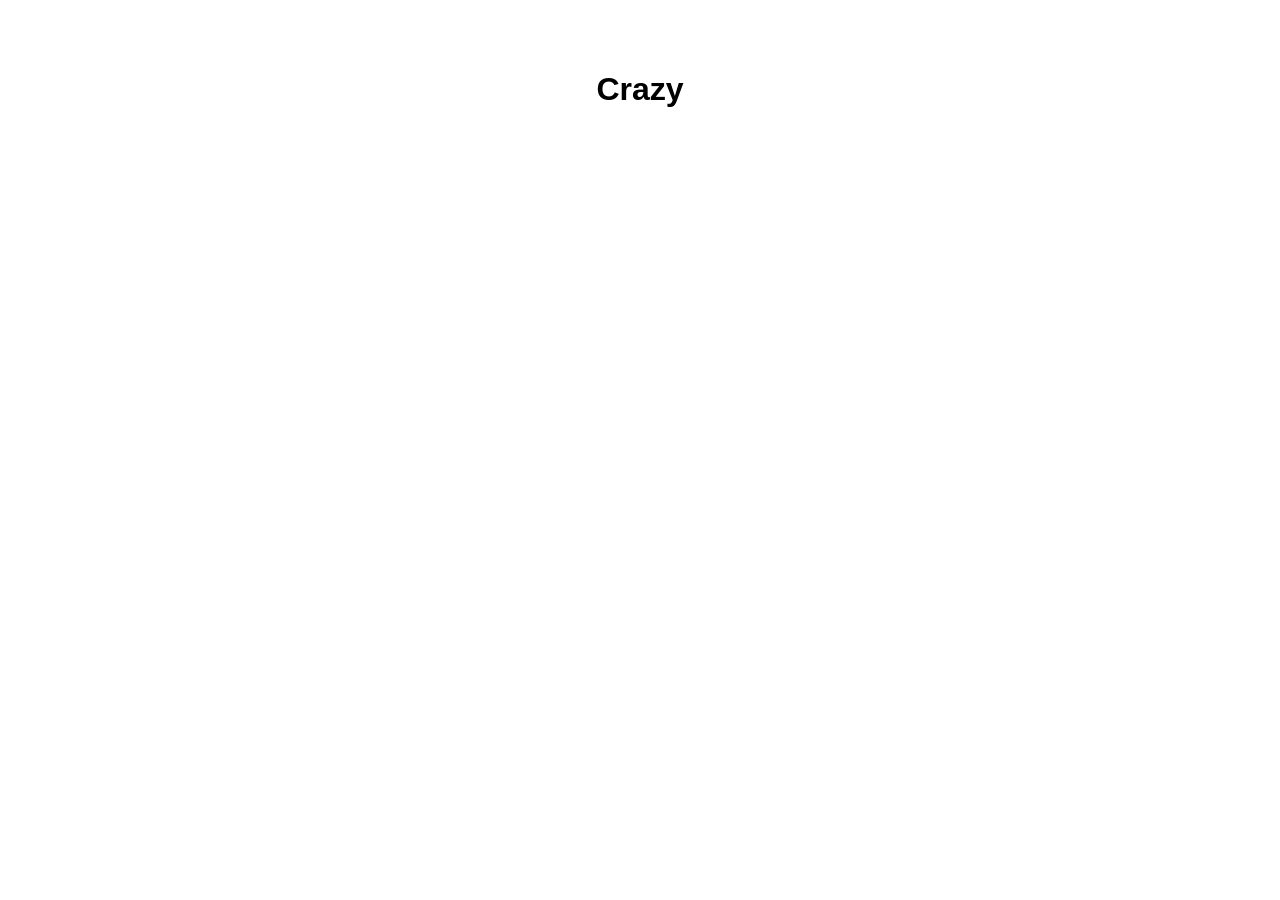
==== index.html @ d1c53558 "v0.0.1" ====
<!DOCTYPE html>
<html lang="de">
<head>
    <meta charset="UTF-8">
    <meta name="viewport" content="width=device-width, initial-scale=1.0">
    <title>Meine Webseite</title>
    <style>
        body {
            font-family: Arial, sans-serif;
            text-align: center;
            margin: 0;
            padding: 0;
        }
        .container {
            padding: 50px;
        }
    </style>
</head>
<body>
    <div class="container">
        <h1>Crazy</h1>
    </div>
</body>
</html>
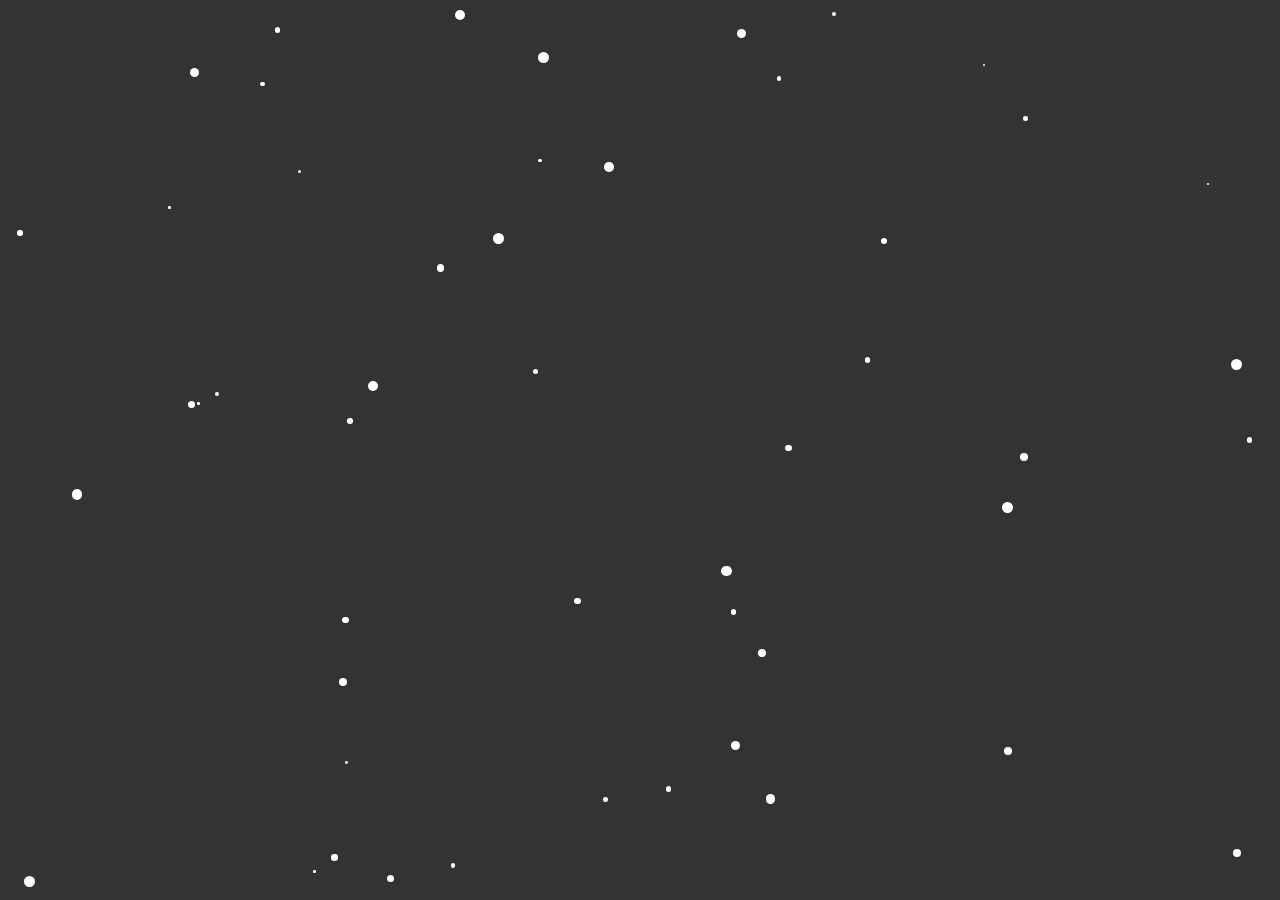
==== commit 70a80a38: "Partikel Grauer Hintergrund" ====
--- a/index.html
+++ b/index.html
@@ -10,15 +10,58 @@
             text-align: center;
             margin: 0;
             padding: 0;
+            background-color: #333; /* Dunkelgrauer Hintergrund */
+            overflow: hidden; /* Verhindert das Scrollen, damit die Partikel überall sichtbar sind */
         }
         .container {
-            padding: 50px;
+            position: relative;
+            width: 100%;
+            height: 100vh; /* Füllt den gesamten Bildschirm */
+        }
+        .particle {
+            position: absolute;
+            background-color: white;
+            border-radius: 50%; /* Runde Form */
+            pointer-events: none; /* Partikel nicht anklickbar machen */
         }
     </style>
 </head>
 <body>
     <div class="container">
-        <h1>Crazy</h1>
+        <!-- Partikel werden hier mit JavaScript hinzugefügt -->
     </div>
+
+    <script>
+        // JavaScript-Code für die Partikelanimation
+        document.addEventListener("DOMContentLoaded", function () {
+            const container = document.querySelector(".container");
+            const numberOfParticles = 50;
+
+            for (let i = 0; i < numberOfParticles; i++) {
+                createParticle();
+            }
+
+            function createParticle() {
+                const particle = document.createElement("div");
+                particle.className = "particle";
+                const size = Math.random() * 10 + 2; // Größe zwischen 2 und 12 Pixel
+                const x = Math.random() * window.innerWidth;
+                const y = Math.random() * window.innerHeight;
+                const duration = Math.random() * 5 + 2; // Animationsdauer zwischen 2 und 7 Sekunden
+
+                particle.style.width = size + "px";
+                particle.style.height = size + "px";
+                particle.style.left = x + "px";
+                particle.style.top = y + "px";
+
+                container.appendChild(particle);
+
+                setTimeout(() => {
+                    container.removeChild(particle);
+                    createParticle(); // Neue Partikel erstellen, um kontinuierliche Animation zu gewährleisten
+                }, duration * 1000);
+            }
+        });
+    </script>
 </body>
 </html>
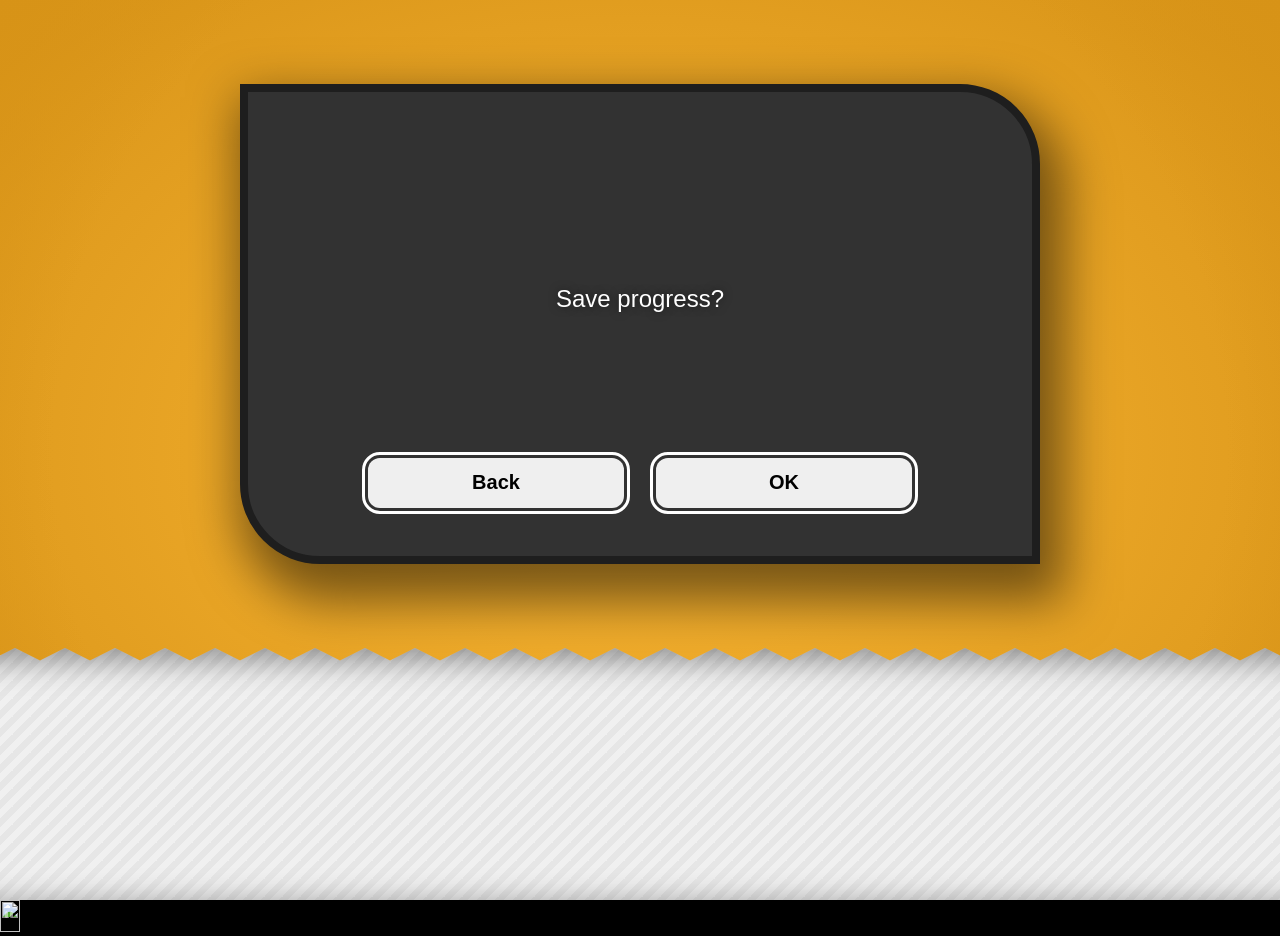
==== commit b5f43403: "dwa" ====
--- a/index.html
+++ b/index.html
@@ -1,67 +1,55 @@
 <!DOCTYPE html>
-<html lang="de">
+<html lang="en">
 <head>
     <meta charset="UTF-8">
     <meta name="viewport" content="width=device-width, initial-scale=1.0">
-    <title>Meine Webseite</title>
-    <style>
-        body {
-            font-family: Arial, sans-serif;
-            text-align: center;
-            margin: 0;
-            padding: 0;
-            background-color: #333; /* Dunkelgrauer Hintergrund */
-            overflow: hidden; /* Verhindert das Scrollen, damit die Partikel überall sichtbar sind */
-        }
-        .container {
-            position: relative;
-            width: 100%;
-            height: 100vh; /* Füllt den gesamten Bildschirm */
-        }
-        .particle {
-            position: absolute;
-            background-color: white;
-            border-radius: 50%; /* Runde Form */
-            pointer-events: none; /* Partikel nicht anklickbar machen */
-        }
-    </style>
+    <link rel="stylesheet" href="style.css">
+    <link rel="stylesheet" href="script.js">
+    <title>Document</title>
 </head>
 <body>
-    <div class="container">
-        <!-- Partikel werden hier mit JavaScript hinzugefügt -->
-    </div>
-
-    <script>
-        // JavaScript-Code für die Partikelanimation
-        document.addEventListener("DOMContentLoaded", function () {
-            const container = document.querySelector(".container");
-            const numberOfParticles = 50;
-
-            for (let i = 0; i < numberOfParticles; i++) {
-                createParticle();
-            }
-
-            function createParticle() {
-                const particle = document.createElement("div");
-                particle.className = "particle";
-                const size = Math.random() * 10 + 2; // Größe zwischen 2 und 12 Pixel
-                const x = Math.random() * window.innerWidth;
-                const y = Math.random() * window.innerHeight;
-                const duration = Math.random() * 5 + 2; // Animationsdauer zwischen 2 und 7 Sekunden
-
-                particle.style.width = size + "px";
-                particle.style.height = size + "px";
-                particle.style.left = x + "px";
-                particle.style.top = y + "px";
-
-                container.appendChild(particle);
-
-                setTimeout(() => {
-                    container.removeChild(particle);
-                    createParticle(); // Neue Partikel erstellen, um kontinuierliche Animation zu gewährleisten
-                }, duration * 1000);
-            }
-        });
-    </script>
-</body>
-</html>
+    
+    <div id="app">
+        <div id="star-container">
+          <div id="star-pattern"></div>
+          <div id="star-gradient-overlay"></div>
+        </div>
+        <div id="stripe-container">
+          <div id="stripe-pattern"></div>
+        </div>
+        
+        <div id="modal-wrapper">
+          <div id="modal">
+            <div id="modal-background"></div>
+            <div id="modal-content">
+              <div id="modal-message">
+                <p class="sixty-four-font">Save progress?</p>
+              </div>
+              <div id="modal-actions">
+                <button type="button" class="modal-action">
+                  <div class="modal-action-pattern"></div>
+                  <div class="modal-action-fade"></div>
+                  <span class="modal-action-text inter-font">Back</span>
+                </button>
+                <button type="button" class="modal-action">
+                  <div class="modal-action-pattern"></div>
+                  <div class="modal-action-fade"></div>
+                  <span class="modal-action-text inter-font">OK</span>
+                </button>
+              </div>
+            </div>
+          </div>
+        </div>
+      </div>
+      
+      <div id="magic-mouse-container"></div>
+      
+      <div id="cursor">
+        <img 
+          src="https://assets.codepen.io/1468070/Arrow+-+Cursor.png" 
+        />
+        <div id="cursor-eyes">
+          <div class="cursor-eye"></div>
+          <div class="cursor-eye"></div>
+        </div>
+      </div>
--- a/style.css
+++ b/style.css
@@ -0,0 +1,544 @@
+:root {
+    --glow-rgb: 245 245 245;
+  
+    --light-gold-rgb: 249 181 51;
+    --dark-gold-rgb: 215 147 23;
+  
+    --primary-stripe-rgb: 230 230 230;
+    --secondary-stripe-rgb: 240 240 240;
+  }
+  
+  body {
+    background-color: black;
+    cursor: none;
+    overflow: hidden;
+  }
+  
+  .my-selector {
+    * {
+      box-sizing: border-box;
+      margin: 0;
+      padding: 0;
+    }
+  }
+  
+  * {
+    box-sizing: border-box;
+    margin: 0;
+    padding: 0;
+  }
+  
+  @keyframes pan {
+    0% {
+      background-position: 0% 0%;
+    }
+    100% {
+      background-position: 100% 0%;
+    }
+  }
+  
+  #app {
+    height: 100vh;
+    overflow: hidden;
+    position: relative;
+  }
+  
+  #star-container {
+    background: radial-gradient(
+      rgb(var(--light-gold-rgb)),
+      rgb(var(--dark-gold-rgb))
+    );
+    height: 100%;
+    overflow: hidden;
+    position: relative;
+  }
+  
+  #star-pattern {
+    background-image: url("https://assets.codepen.io/1468070/Star+Pattern+3.svg");
+    background-size: 10%;
+    position: absolute;
+    left: 50%;
+    top: 0px;
+    translate: -50% 0%;
+    z-index: 1;
+    height: 100%;
+    width: 100%;
+    min-width: 1200px;
+    opacity: 0.1;
+    animation: pan 180s linear infinite;
+    will-change: background-position;
+  }
+  
+  #star-gradient-overlay {
+    background: radial-gradient(
+      circle,
+      transparent 75%,
+      rgb(var(--dark-gold-rgb))
+    );
+    position: absolute;
+    left: 0px;
+    top: 0px;
+    width: 100%;
+    height: 100%;
+    opacity: 0.9;
+    z-index: 2;
+  }
+  
+  #stripe-container {
+    position: absolute;
+    z-index: 3;
+    left: 50%;
+    bottom: 0px;
+    translate: -50% 0%;
+    height: 28vh;
+    min-height: 240px;
+    width: 100%;
+    min-width: 2000px;
+    background-color: rgb(var(--stripe-primary-rgb));
+  
+    clip-path: polygon(
+      0% 5%,
+      1.25% 0%,
+      2.5% 5%,
+      3.75% 0%,
+      5% 5%,
+      6.25% 0%,
+      7.5% 5%,
+      8.75% 0%,
+      10% 5%,
+      11.25% 0%,
+      12.5% 5%,
+      13.75% 0%,
+      15% 5%,
+      16.25% 0%,
+      17.5% 5%,
+      18.75% 0%,
+      20% 5%,
+      21.25% 0%,
+      22.5% 5%,
+      23.75% 0%,
+      25% 5%,
+      26.25% 0%,
+      27.5% 5%,
+      28.75% 0%,
+      30% 5%,
+      31.25% 0%,
+      32.5% 5%,
+      33.75% 0%,
+      35% 5%,
+      36.25% 0%,
+      37.5% 5%,
+      38.75% 0%,
+      40% 5%,
+      41.25% 0%,
+      42.5% 5%,
+      43.75% 0%,
+      45% 5%,
+      46.25% 0%,
+      47.5% 5%,
+      48.75% 0%,
+      50% 5%,
+      51.25% 0%,
+      52.5% 5%,
+      53.75% 0%,
+      55% 5%,
+      56.25% 0%,
+      57.5% 5%,
+      58.75% 0%,
+      60% 5%,
+      61.25% 0%,
+      62.5% 5%,
+      63.75% 0%,
+      65% 5%,
+      66.25% 0%,
+      67.5% 5%,
+      68.75% 0%,
+      70% 5%,
+      71.25% 0%,
+      72.5% 5%,
+      73.75% 0%,
+      75% 5%,
+      76.25% 0%,
+      77.5% 5%,
+      78.75% 0%,
+      80% 5%,
+      81.25% 0%,
+      82.5% 5%,
+      83.75% 0%,
+      85% 5%,
+      86.25% 0%,
+      87.5% 5%,
+      88.75% 0%,
+      90% 5%,
+      91.25% 0%,
+      92.5% 5%,
+      93.75% 0%,
+      95% 5%,
+      96.25% 0%,
+      97.5% 5%,
+      98.75% 0%,
+      100% 5%,
+      100% 100%,
+      0% 100%
+    );
+  }
+  
+  #stripe-pattern {
+    height: 100%;
+    width: 100%;
+    background-size: 18px 18px;
+    background-image: linear-gradient(
+      -45deg,
+      rgb(var(--primary-stripe-rgb)) 25%,
+      rgb(var(--secondary-stripe-rgb)) 25%,
+      rgb(var(--secondary-stripe-rgb)) 50%,
+      rgb(var(--primary-stripe-rgb)) 50%,
+      rgb(var(--primary-stripe-rgb)) 75%,
+      rgb(var(--secondary-stripe-rgb)) 75%,
+      rgb(var(--secondary-stripe-rgb)) 100%
+    );
+    box-shadow: inset 0rem 0.5rem 2rem 0.25rem rgb(0 0 0 / 40%);
+    animation: pan 360s linear infinite;
+  }
+  
+  /* -- Modal -- */
+  
+  .sixty-four-font {
+    font-family: "Sixtyfour", sans-serif;
+    font-optical-sizing: auto;
+    font-weight: 400;
+    font-style: normal;
+    font-variation-settings: "BLED" 0, "SCAN" 0;
+  }
+  
+  .inter-font {
+    font-family: "Inter", sans-serif;
+    font-optical-sizing: auto;
+    font-weight: 600;
+    font-style: normal;
+    font-variation-settings: "slnt" 0;
+  }
+  
+  #modal-wrapper {
+    width: 100%;
+    height: 72vh;
+    display: flex;
+    align-items: center;
+    justify-content: center;
+    position: absolute;
+    left: 0px;
+    top: 0px;
+    z-index: 10;
+    padding: 2rem;
+  }
+  
+  @media (max-height: 800px) {
+    #modal-wrapper {
+      height: 100vh;
+    }
+  }
+  
+  #modal {
+    display: flex;
+    width: 50rem;
+    aspect-ratio: 5 / 3;
+    position: relative;
+    background-color: rgb(50 50 50);
+    border: 0.5rem solid rgb(30 30 30);
+    border-top-right-radius: 5rem;
+    border-bottom-left-radius: 5rem;
+    overflow: hidden;
+    box-shadow: 12px 25px 50px 12px rgb(0 0 0 / 0.5);
+  }
+  
+  @media (max-width: 1024px) {
+    #modal {
+      aspect-ratio: auto;
+      min-height: 500px;
+      width: 100%;
+      border-top-right-radius: 3rem;
+      border-bottom-left-radius: 3rem;
+    }
+  }
+  
+  @media (max-width: 728px) {
+    #modal {
+      min-height: 400px;
+    }
+  }
+  
+  #modal-background {
+    position: absolute;
+    left: 0px;
+    top: 0px;
+    z-index: 1;
+    height: 100%;
+    width: 100%;
+    background-image: url("https://assets.codepen.io/1468070/Repeatable+Pattern+-+Wavy+Lines.png?format=auto&quality=80");
+    background-size: 200%;
+    opacity: 0.3;
+    animation: move-background 50s linear infinite;
+  }
+  
+  #modal-content {
+    display: flex;
+    flex-direction: column;
+    flex-grow: 1;
+    padding: 3rem;
+    position: relative;
+    z-index: 2;
+  }
+  
+  #modal-message {
+    display: flex;
+    justify-content: center;
+    align-items: center;
+    flex-grow: 1;
+  }
+  
+  #modal-message p {
+    color: white;
+    font-size: 1.5rem;
+    text-align: center;
+    text-shadow: 0px 0px 8px rgb(0 0 0 / 50%);
+  }
+  
+  #modal-actions {
+    display: flex;
+    justify-content: center;
+    gap: 2rem;
+  }
+  
+  @media (max-width: 1024px) {
+    #modal-actions {
+      align-items: center;
+      flex-direction: column-reverse;
+    }
+  }
+  
+  .modal-action {
+    width: 16rem;
+    padding: 0.85rem;
+    position: relative;
+    font-size: 1.25rem;
+    border: none;
+    border-radius: 0.75rem;
+    outline: 0.2rem solid white;
+    outline-offset: 0.2rem;
+    overflow: hidden;
+    cursor: none;
+  }
+  
+  @media (max-width: 1024px) {
+    .modal-action {
+      width: 100%;
+      max-width: 400px;
+    }
+  }
+  
+  .modal-action:is(:hover, :focus-visible) {
+    background-color: rgb(253, 224, 71);
+  }
+  
+  .modal-action:is(:hover, :focus-visible) .modal-action-fade,
+  .modal-action:is(:hover, :focus-visible) .modal-action-pattern {
+    display: block;
+  }
+  
+  .modal-action:is(:hover, :focus-visible) .modal-action-text-letter {
+    animation: bounce infinite;
+  }
+  
+  .modal-action-fade,
+  .modal-action-pattern {
+    display: none;
+    width: 100%;
+    height: 100%;
+    position: absolute;
+    left: 0px;
+    top: 0px;
+  }
+  
+  .modal-action-fade {
+    z-index: 1;
+    background: linear-gradient(to left, rgb(253, 224, 71), transparent 60%);
+  }
+  
+  .modal-action-pattern {
+    background-image: radial-gradient(
+      rgb(255 255 255 / 0.6) 30%,
+      transparent 30%
+    );
+    background-position: 0% 0%;
+    background-size: 10px 10px;
+    animation: move-background 50s linear infinite;
+    transform: skew(-15deg, 0deg);
+  }
+  
+  .modal-action-text {
+    position: relative;
+    z-index: 2;
+    color: black;
+    font-size: 1.25rem;
+  }
+  
+  .modal-action-text-letter {
+    display: inline-flex;
+    position: relative;
+  }
+  
+  @keyframes move-background {
+    0% {
+      background-position: 0% 0%;
+    }
+  
+    100% {
+      background-position: -100% 0%;
+    }
+  }
+  
+  @keyframes bounce {
+    0%,
+    20%,
+    100% {
+      translate: 0% 0%;
+    }
+  
+    10% {
+      translate: 0% -12%;
+    }
+  }
+  
+  @keyframes blink {
+    0%,
+    3%,
+    100% {
+      scale: 1 1;
+    }
+  
+    1.5% {
+      scale: 1 0;
+    }
+  }
+  
+  /* -- Cursor -- */
+  
+  #cursor {
+    height: 2rem;
+    position: absolute;
+    z-index: 100;
+    pointer-events: none;
+  }
+  
+  #cursor > img {
+    height: 100%;
+    width: 100%;
+  }
+  
+  #cursor-eyes {
+    height: 90%;
+    width: 90%;
+    display: flex;
+    align-items: center;
+    justify-content: center;
+    gap: 0.18rem;
+    position: absolute;
+    z-index: 2;
+    left: 0px;
+    top: 0px;
+  }
+  
+  .cursor-eye {
+    background-color: rgb(255 255 255 / 0.5);
+    height: 0.48rem;
+    width: 0.18rem;
+    shrink: 0;
+    border-radius: 1rem;
+    animation: blink 10s infinite;
+  }
+  
+  /* --- Magic Mouse Effect --- */
+  
+  #magic-mouse-container {
+    height: 100vh;
+    width: 100vw;
+    position: fixed;
+    left: 0px;
+    top: 0px;
+    overflow: hidden;
+    pointer-events: none;
+    z-index: 100;
+  }
+  
+  .glow-point {
+    position: absolute;
+    box-shadow: 0rem 0rem 1.2rem 0.6rem rgb(var(--glow-rgb));
+    pointer-events: none;
+  }
+  
+  .item {
+    position: absolute;
+    z-index: 2;
+    color: white;
+    font-size: 1rem;
+    animation-duration: 1500ms;
+    animation-fill-mode: forwards;
+    pointer-events: none;
+  }
+  
+  @keyframes fall-1 {
+    0% {
+      transform: translate(0px, 0px) rotateX(45deg) rotateY(30deg) rotateZ(0deg)
+        scale(0.25);
+      opacity: 0;
+    }
+  
+    5% {
+      transform: translate(10px, -10px) rotateX(45deg) rotateY(30deg)
+        rotateZ(0deg) scale(1);
+      opacity: 1;
+    }
+  
+    100% {
+      transform: translate(25px, 200px) rotateX(180deg) rotateY(270deg)
+        rotateZ(90deg) scale(1);
+      opacity: 0;
+    }
+  }
+  
+  @keyframes fall-2 {
+    0% {
+      transform: translate(0px, 0px) rotateX(-20deg) rotateY(10deg) scale(0.25);
+      opacity: 0;
+    }
+  
+    10% {
+      transform: translate(-10px, -5px) rotateX(-20deg) rotateY(10deg) scale(1);
+      opacity: 1;
+    }
+  
+    100% {
+      transform: translate(-10px, 160px) rotateX(-90deg) rotateY(45deg)
+        scale(0.25);
+      opacity: 0;
+    }
+  }
+  
+  @keyframes fall-3 {
+    0% {
+      transform: translate(0px, 0px) rotateX(0deg) rotateY(45deg) scale(0.5);
+      opacity: 0;
+    }
+  
+    15% {
+      transform: translate(7px, 5px) rotateX(0deg) rotateY(45deg) scale(1);
+      opacity: 1;
+    }
+  
+    100% {
+      transform: translate(20px, 120px) rotateX(-180deg) rotateY(-90deg)
+        scale(0.5);
+      opacity: 0;
+    }
+  }
+  
